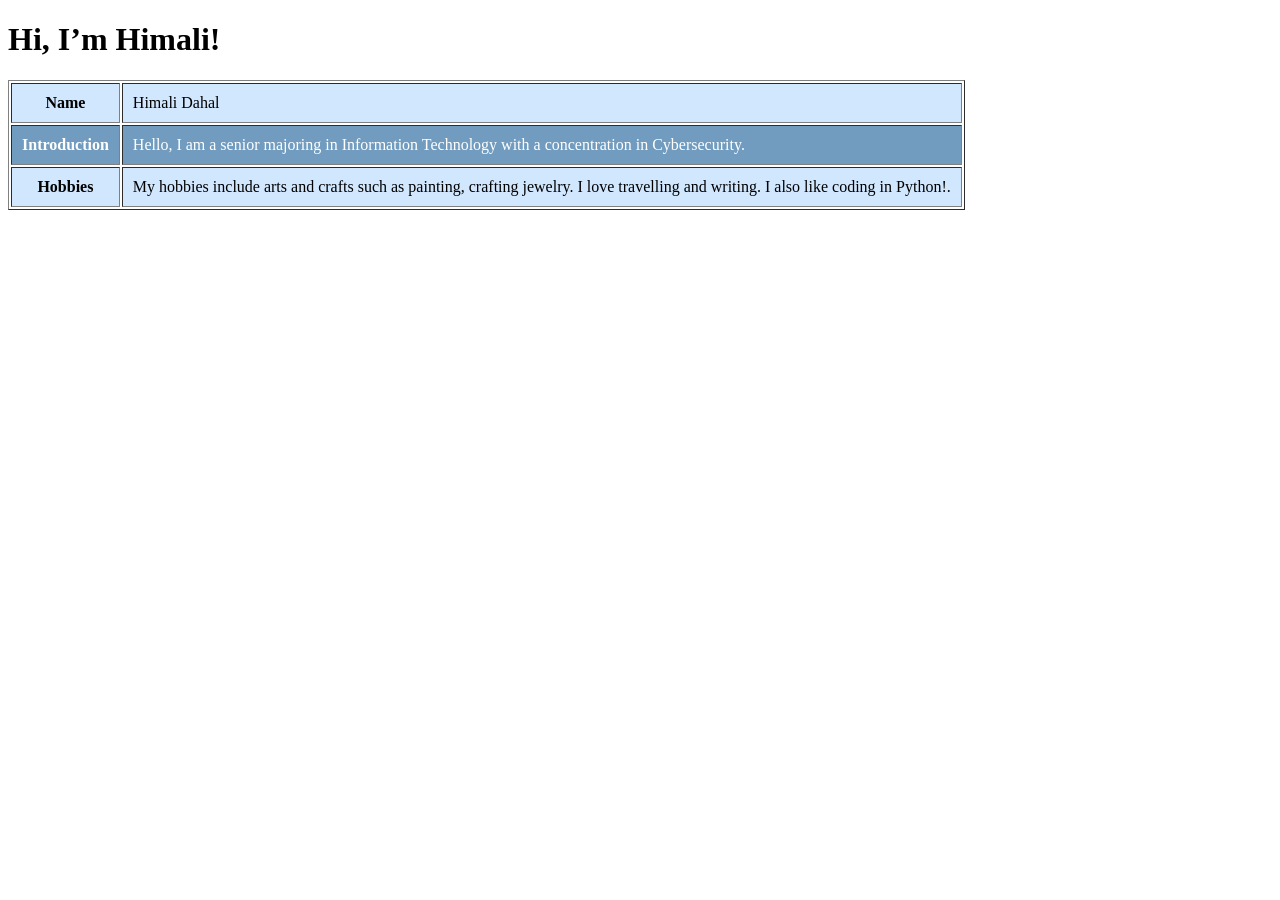
==== index.html @ 62aec97c "Update index.html" ====
<!DOCTYPE html>
<html>
<head>
  <meta charset="utf-8">
  <title>Himali's Page</title>
</head>
<body>
  <h1>Hi, I’m Himali!</h1>

  <table border="1" cellpadding="10">
  <tr style="background-color: #d0e7fe;">
    <th>Name</th>
    <td>Himali Dahal</td>
  </tr>

  <tr style="background-color: #719cbf; color: white;">
    <th>Introduction</th>
    <td>Hello, I am a senior majoring in Information Technology with a concentration in Cybersecurity.</td>
  </tr>

  <tr style="background-color: #d0e7fe;">
    <th>Hobbies</th>
    <td>My hobbies include arts and crafts such as painting, crafting jewelry. I love travelling and writing.
        I also like coding in Python!.</td>
  </tr>
</table>
</body>
</html>
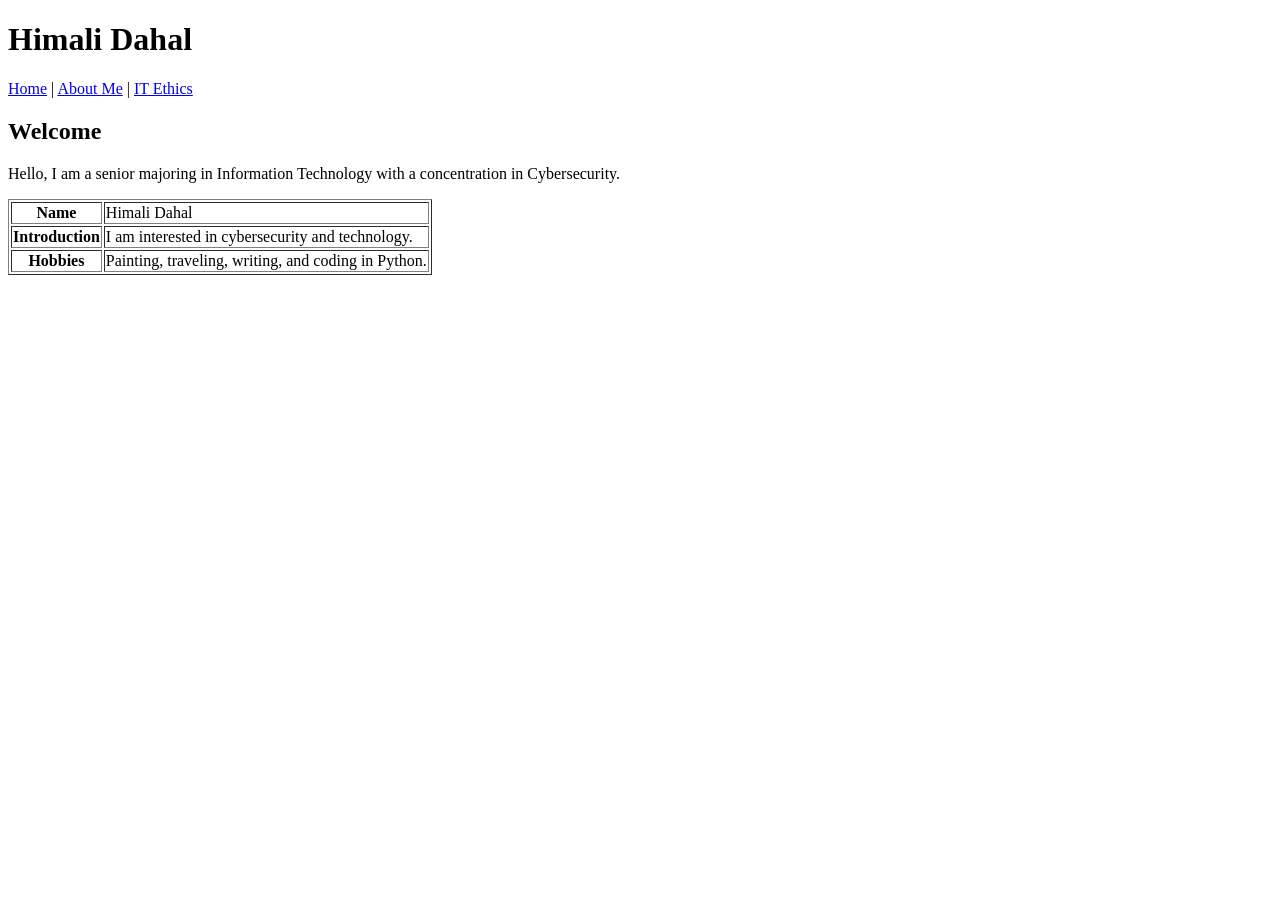
==== commit 02b416e6: "Update index.html" ====
--- a/index.html
+++ b/index.html
@@ -1,28 +1,40 @@
 <!DOCTYPE html>
 <html>
 <head>
-  <meta charset="utf-8">
-  <title>Himali's Page</title>
+  <title>Himali's Website</title>
+  <link rel="stylesheet" href="style.css">
 </head>
+
 <body>
-  <h1>Hi, I’m Himali!</h1>
 
-  <table border="1" cellpadding="10">
-  <tr style="background-color: #d0e7fe;">
+<h1>Himali Dahal</h1>
+
+<div>
+  <a href="index.html">Home</a> |
+  <a href="about.html">About Me</a> |
+  <a href="ethics.html">IT Ethics</a>
+</div>
+
+<h2>Welcome</h2>
+
+<p>Hello, I am a senior majoring in Information Technology with a concentration in Cybersecurity.</p>
+
+<table border="1">
+  <tr>
     <th>Name</th>
     <td>Himali Dahal</td>
   </tr>
 
-  <tr style="background-color: #719cbf; color: white;">
+  <tr>
     <th>Introduction</th>
-    <td>Hello, I am a senior majoring in Information Technology with a concentration in Cybersecurity.</td>
+    <td>I am interested in cybersecurity and technology.</td>
   </tr>
 
-  <tr style="background-color: #d0e7fe;">
+  <tr>
     <th>Hobbies</th>
-    <td>My hobbies include arts and crafts such as painting, crafting jewelry. I love travelling and writing.
-        I also like coding in Python!.</td>
+    <td>Painting, traveling, writing, and coding in Python.</td>
   </tr>
 </table>
+
 </body>
 </html>
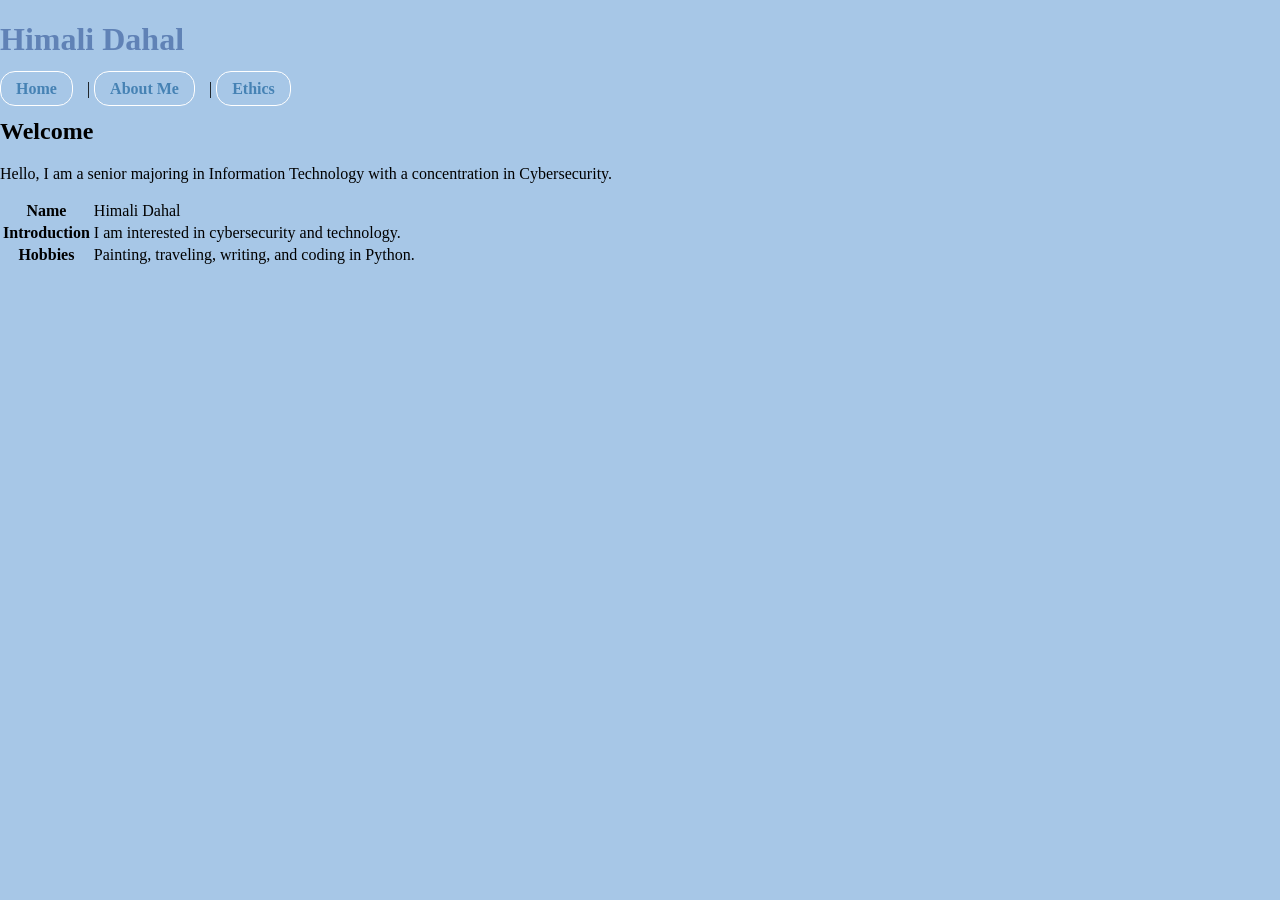
==== commit 5040a2ae: "Update index.html" ====
--- a/index.html
+++ b/index.html
@@ -7,19 +7,23 @@
 
 <body>
 
-<h1>Himali Dahal</h1>
+<h1 class="title">Himali Dahal</h1>
 
-<div>
-  <a href="index.html">Home</a> |
-  <a href="about.html">About Me</a> |
-  <a href="ethics.html">IT Ethics</a>
+<div class="nav">
+  <a href="index.html">Home</a>
+  <span class="nav-separator">|</span>
+  <a href="about.html">About Me</a>
+  <span class="nav-separator">|</span>
+  <a href="ethics.html">Ethics</a>
 </div>
 
-<h2>Welcome</h2>
+<h2 class="welcome">Welcome</h2>
 
-<p>Hello, I am a senior majoring in Information Technology with a concentration in Cybersecurity.</p>
+<p class="intro">
+Hello, I am a senior majoring in Information Technology with a concentration in Cybersecurity.
+</p>
 
-<table border="1">
+<table>
   <tr>
     <th>Name</th>
     <td>Himali Dahal</td>
--- a/style.css
+++ b/style.css
@@ -0,0 +1,29 @@
+body {
+  font-family: calibri;
+  background-color: #A7C7E7; 
+  margin: 0;
+}
+
+/* Navigation menu */
+a {
+  text-decoration: none;
+  color: #4682B4; 
+  font-weight: bold;
+  margin-right: 10px;
+  padding: 8px 15px;
+
+  /* button style */
+  border: 1px solid white;
+  border-radius: 15px;
+  background-color: transparent;
+}
+
+
+a:hover {
+  background-color: white;
+}
+
+/* Main heading */
+h1 {
+  color: #6082B6; /* welcome color */
+}
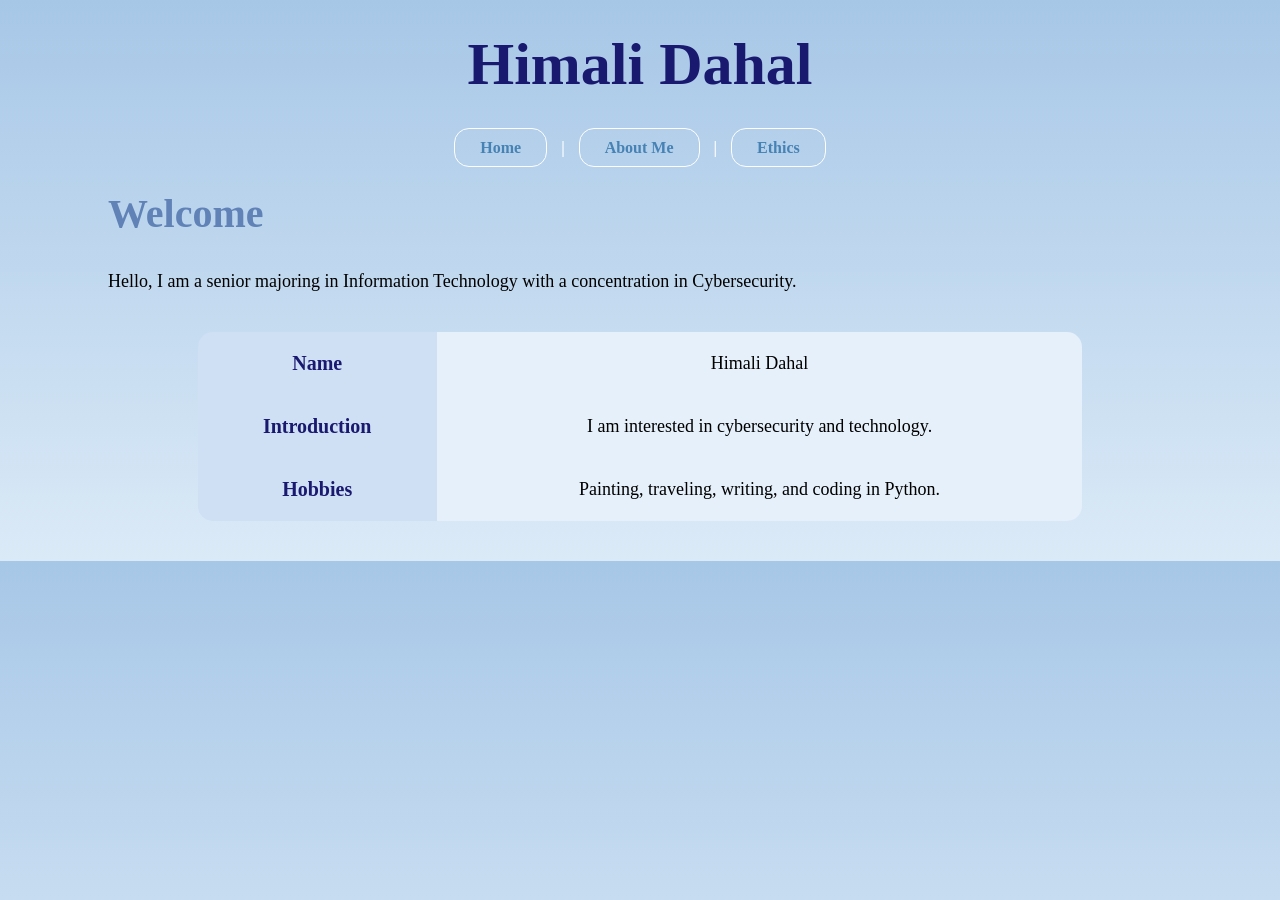
==== commit 8d7c1dbd: "Update index.html" ====
--- a/index.html
+++ b/index.html
@@ -7,38 +7,42 @@
 
 <body>
 
-<h1 class="title">Himali Dahal</h1>
+<div class="container">
 
-<div class="nav">
-  <a href="index.html">Home</a>
-  <span class="nav-separator">|</span>
-  <a href="about.html">About Me</a>
-  <span class="nav-separator">|</span>
-  <a href="ethics.html">Ethics</a>
+  <h1 class="title">Himali Dahal</h1>
+
+  <div class="nav">
+    <a href="index.html">Home</a>
+    <span class="nav-separator">|</span>
+    <a href="about.html">About Me</a>
+    <span class="nav-separator">|</span>
+    <a href="ethics.html">Ethics</a>
+  </div>
+
+  <h2 class="welcome">Welcome</h2>
+
+  <p class="intro">
+    Hello, I am a senior majoring in Information Technology with a concentration in Cybersecurity.
+  </p>
+
+  <table>
+    <tr>
+      <th>Name</th>
+      <td>Himali Dahal</td>
+    </tr>
+
+    <tr>
+      <th>Introduction</th>
+      <td>I am interested in cybersecurity and technology.</td>
+    </tr>
+
+    <tr>
+      <th>Hobbies</th>
+      <td>Painting, traveling, writing, and coding in Python.</td>
+    </tr>
+  </table>
+
 </div>
-
-<h2 class="welcome">Welcome</h2>
-
-<p class="intro">
-Hello, I am a senior majoring in Information Technology with a concentration in Cybersecurity.
-</p>
-
-<table>
-  <tr>
-    <th>Name</th>
-    <td>Himali Dahal</td>
-  </tr>
-
-  <tr>
-    <th>Introduction</th>
-    <td>I am interested in cybersecurity and technology.</td>
-  </tr>
-
-  <tr>
-    <th>Hobbies</th>
-    <td>Painting, traveling, writing, and coding in Python.</td>
-  </tr>
-</table>
 
 </body>
 </html>
--- a/style.css
+++ b/style.css
@@ -1,29 +1,71 @@
 body {
-  font-family: calibri;
-  background-color: #A7C7E7; 
-  margin: 0;
+  font-family: Calibri;
+  background: linear-gradient(#A7C7E7, #dbeaf7);
+  text-align: center;
 }
 
-/* Navigation menu */
-a {
+/* Name */
+.title {
+  color: #191970;
+  font-size: 60px;
+  margin-top: 30px;
+}
+
+/* Navigation bar */
+.nav {
+  margin: 30px 0;
+}
+
+/* Buttons */
+.nav a {
   text-decoration: none;
-  color: #4682B4; 
+  color: #4682B4;
   font-weight: bold;
-  margin-right: 10px;
-  padding: 8px 15px;
-
-  /* button style */
+  padding: 10px 25px;
   border: 1px solid white;
   border-radius: 15px;
-  background-color: transparent;
+  margin: 0 10px;
 }
 
-
-a:hover {
-  background-color: white;
+/* Separator for navigation | */
+.nav-separator {
+  color: white;
+  font-weight: bold;
 }
 
-/* Main heading */
-h1 {
-  color: #6082B6; /* welcome color */
+/* Welcome */
+.welcome {
+  color: #6082B6;
+  font-size: 40px;
+  text-align: left;
+  margin-left: 100px;
 }
+
+/* Intro text */
+.intro {
+  text-align: left;
+  margin-left: 100px;
+  font-size: 18px;
+}
+
+/* Table format */
+table {
+  margin: 40px auto;
+  width: 70%;
+  border-collapse: collapse;
+  border-radius: 15px;
+  overflow: hidden;
+}
+
+th {
+  background-color: #cfe0f5;
+  color: #191970;
+  padding: 20px;
+  font-size: 20px;
+}
+
+td {
+  background-color: #e6f0fa;
+  padding: 20px;
+  font-size: 18px;
+}
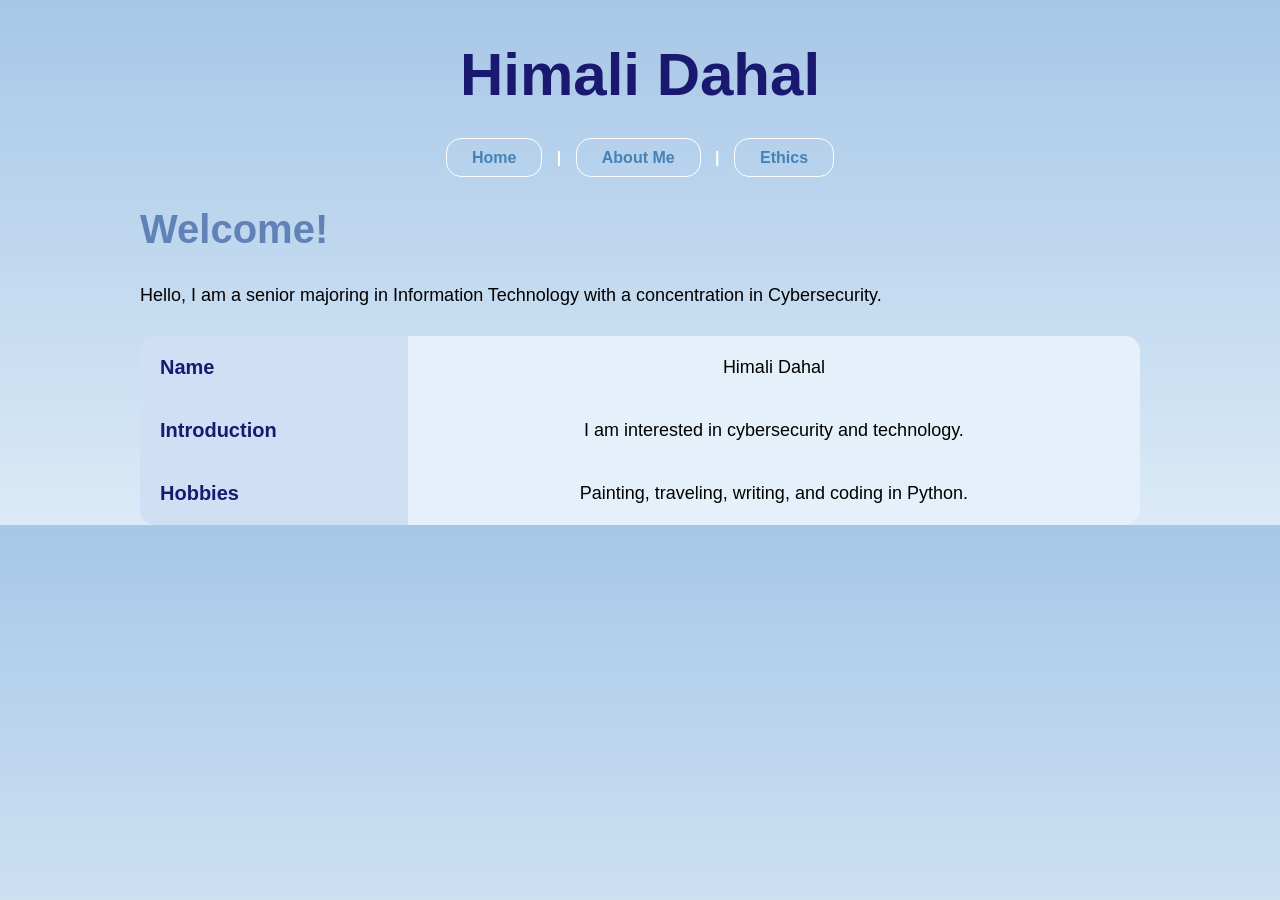
==== commit 80a2a34e: "Update index.html" ====
--- a/index.html
+++ b/index.html
@@ -19,7 +19,7 @@
     <a href="ethics.html">Ethics</a>
   </div>
 
-  <h2 class="welcome">Welcome</h2>
+  <h2 class="welcome">Welcome! </h2>
 
   <p class="intro">
     Hello, I am a senior majoring in Information Technology with a concentration in Cybersecurity.
--- a/style.css
+++ b/style.css
@@ -1,6 +1,14 @@
 body {
-  font-family: Calibri;
+  margin: 0;
+  font-family: Arial, sans-serif;
   background: linear-gradient(#A7C7E7, #dbeaf7);
+}
+
+/* Center everything */
+.container {
+  width: 80%;
+  max-width: 1000px;
+  margin: 0 auto;
   text-align: center;
 }
 
@@ -8,10 +16,10 @@
 .title {
   color: #191970;
   font-size: 60px;
-  margin-top: 30px;
+  margin-top: 40px;
 }
 
-/* Navigation bar */
+/* Nav bar */
 .nav {
   margin: 30px 0;
 }
@@ -27,7 +35,7 @@
   margin: 0 10px;
 }
 
-/* Separator for navigation | */
+/* separator for navigation */
 .nav-separator {
   color: white;
   font-weight: bold;
@@ -38,20 +46,19 @@
   color: #6082B6;
   font-size: 40px;
   text-align: left;
-  margin-left: 100px;
+  margin-top: 40px;
 }
 
 /* Intro text */
 .intro {
   text-align: left;
-  margin-left: 100px;
   font-size: 18px;
+  margin-bottom: 30px;
 }
 
-/* Table format */
+/* Table Format */
 table {
-  margin: 40px auto;
-  width: 70%;
+  width: 100%;
   border-collapse: collapse;
   border-radius: 15px;
   overflow: hidden;
@@ -62,6 +69,7 @@
   color: #191970;
   padding: 20px;
   font-size: 20px;
+  text-align: left;
 }
 
 td {
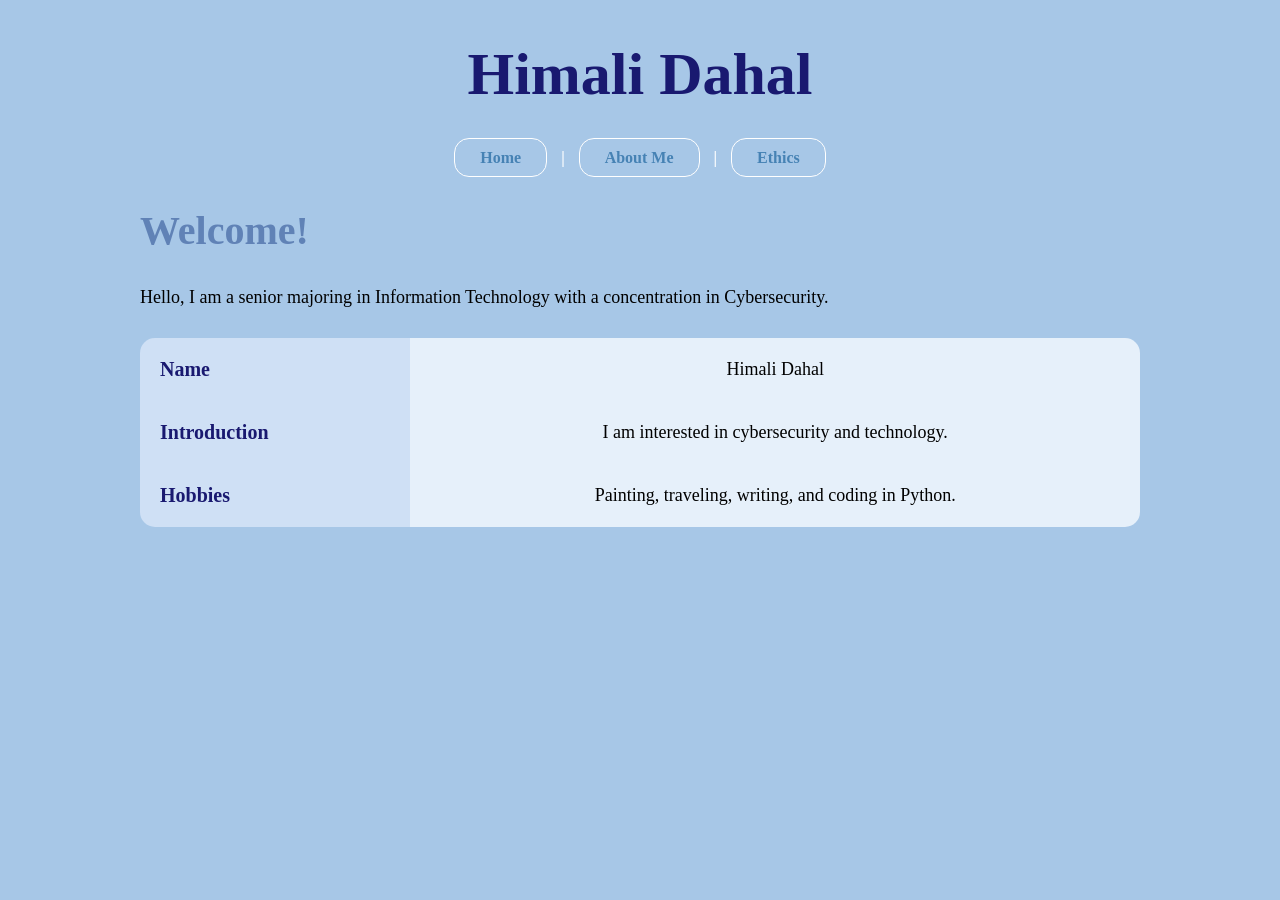
==== commit a9613a70: "Update index.html" ====
--- a/index.html
+++ b/index.html
@@ -19,28 +19,28 @@
     <a href="ethics.html">Ethics</a>
   </div>
 
-  <h2 class="welcome">Welcome! </h2>
+  <h2 class="welcome">Welcome!</h2>
 
   <p class="intro">
     Hello, I am a senior majoring in Information Technology with a concentration in Cybersecurity.
   </p>
 
-  <table>
-    <tr>
-      <th>Name</th>
-      <td>Himali Dahal</td>
-    </tr>
+  <table class="info-table">
+  <tr>
+    <th>Name</th>
+    <td>Himali Dahal</td>
+  </tr>
 
-    <tr>
-      <th>Introduction</th>
-      <td>I am interested in cybersecurity and technology.</td>
-    </tr>
+  <tr>
+    <th>Introduction</th>
+    <td>I am interested in cybersecurity and technology.</td>
+  </tr>
 
-    <tr>
-      <th>Hobbies</th>
-      <td>Painting, traveling, writing, and coding in Python.</td>
-    </tr>
-  </table>
+  <tr>
+    <th>Hobbies</th>
+    <td>Painting, traveling, writing, and coding in Python.</td>
+  </tr>
+</table>
 
 </div>
 
--- a/style.css
+++ b/style.css
@@ -1,7 +1,7 @@
 body {
   margin: 0;
-  font-family: Arial, sans-serif;
-  background: linear-gradient(#A7C7E7, #dbeaf7);
+  font-family: Calibri;
+  background-color: #A7C7E7;
 }
 
 /* Center everything */
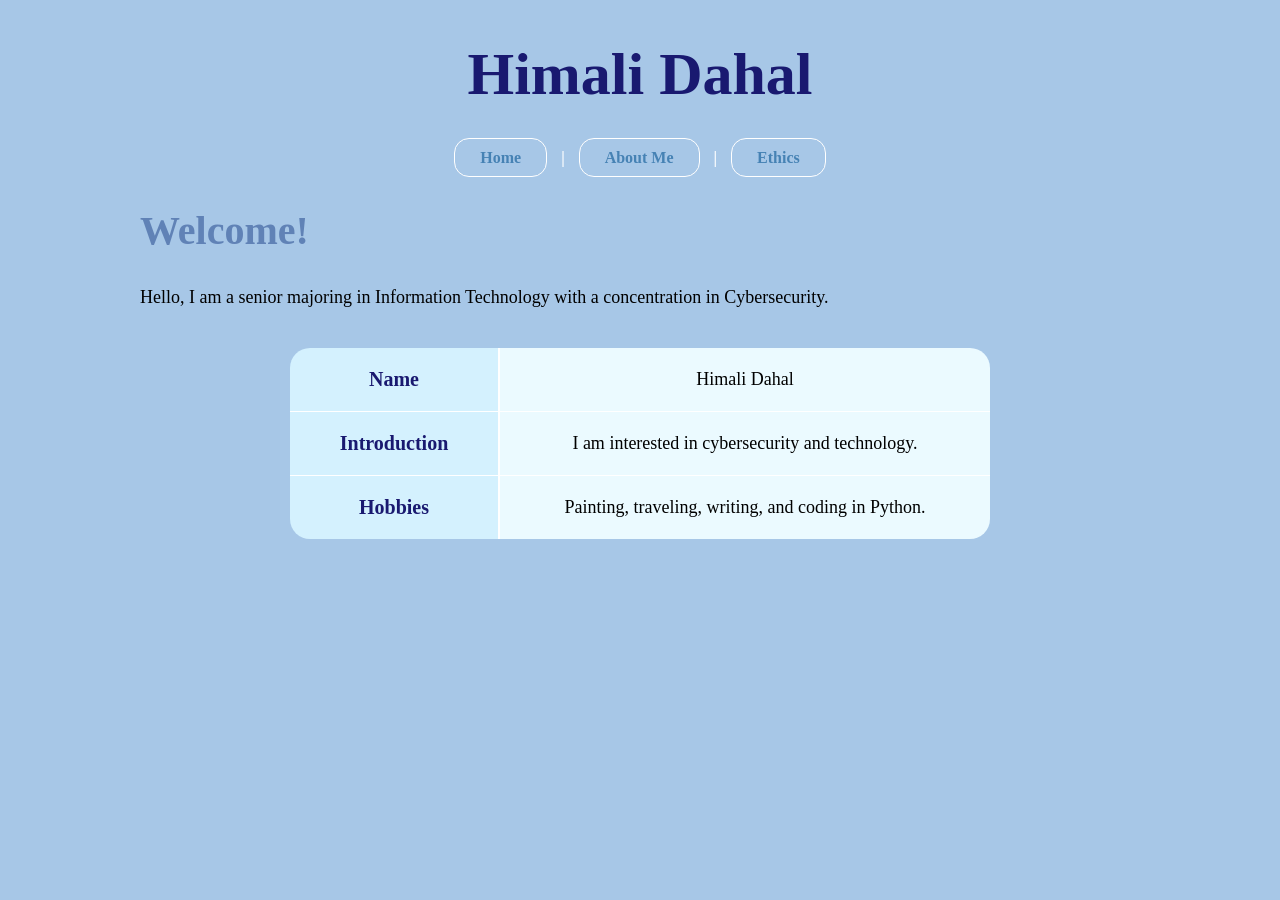
==== commit 95c3b3ef: "Update index.html" ====
--- a/index.html
+++ b/index.html
@@ -40,7 +40,7 @@
     <th>Hobbies</th>
     <td>Painting, traveling, writing, and coding in Python.</td>
   </tr>
-</table>
+  </table>
 
 </div>
 
--- a/style.css
+++ b/style.css
@@ -33,6 +33,13 @@
   border: 1px solid white;
   border-radius: 15px;
   margin: 0 10px;
+
+  transition: 0.3s; /* smooth animation */
+}
+
+.nav a:hover {
+  background-color: white;
+  color: #191970;
 }
 
 /* separator for navigation */
@@ -57,23 +64,99 @@
 }
 
 /* Table Format */
-table {
-  width: 100%;
-  border-collapse: collapse;
-  border-radius: 15px;
+
+.info-table {
+  width: 70%;
+  margin: 40px auto;
+  border-collapse: separate;
+  border-spacing: 0;
+  border-radius: 20px;
   overflow: hidden;
 }
 
-th {
-  background-color: #cfe0f5;
+/* Left column */
+.info-table th {
+  background-color: #d4f1fe;
   color: #191970;
   padding: 20px;
   font-size: 20px;
-  text-align: left;
+  width: 30%;
+  text-align: center;
+
+  border-right: 2px solid white; 
 }
 
-td {
-  background-color: #e6f0fa;
+/* Right column */
+.info-table td {
+  background-color: #ebfaff;
   padding: 20px;
   font-size: 18px;
+  text-align: center;
 }
+
+
+.info-table tr + tr th,
+.info-table tr + tr td {
+  border-top: 1px solid white;
+}
+
+
+.about-top {
+  text-align: center;
+  font-size: 20px;
+  margin-top: 40px;
+
+  width: 60%;
+  margin-left: auto;
+  margin-right: auto;
+}
+
+.about-bottom {
+  text-align: center;
+  font-size: 18px;
+  margin-top: 20px;
+
+  width: 60%;
+  margin-left: auto;
+  margin-right: auto;
+}
+
+.about-line {
+  width: 60%;
+  height: 2px;
+  background-color: white;
+  margin: 30px auto;
+}
+
+/* Ethics page */
+.ethics-top {
+  text-align: center;
+  font-size: 20px;
+  margin-top: 40px;
+
+  width: 60%;
+  margin-left: auto;
+  margin-right: auto;
+}
+
+.ethics-section-title {
+  text-align: center;
+  font-size: 22px;
+  font-weight: bold;
+  margin-top: 30px;
+  color: #191970;
+
+  width: 60%;
+  margin-left: auto;
+  margin-right: auto;
+}
+
+.ethics-text {
+  text-align: center;
+  font-size: 18px;
+  margin-top: 15px;
+
+  width: 60%;
+  margin-left: auto;
+  margin-right: auto;
+}
